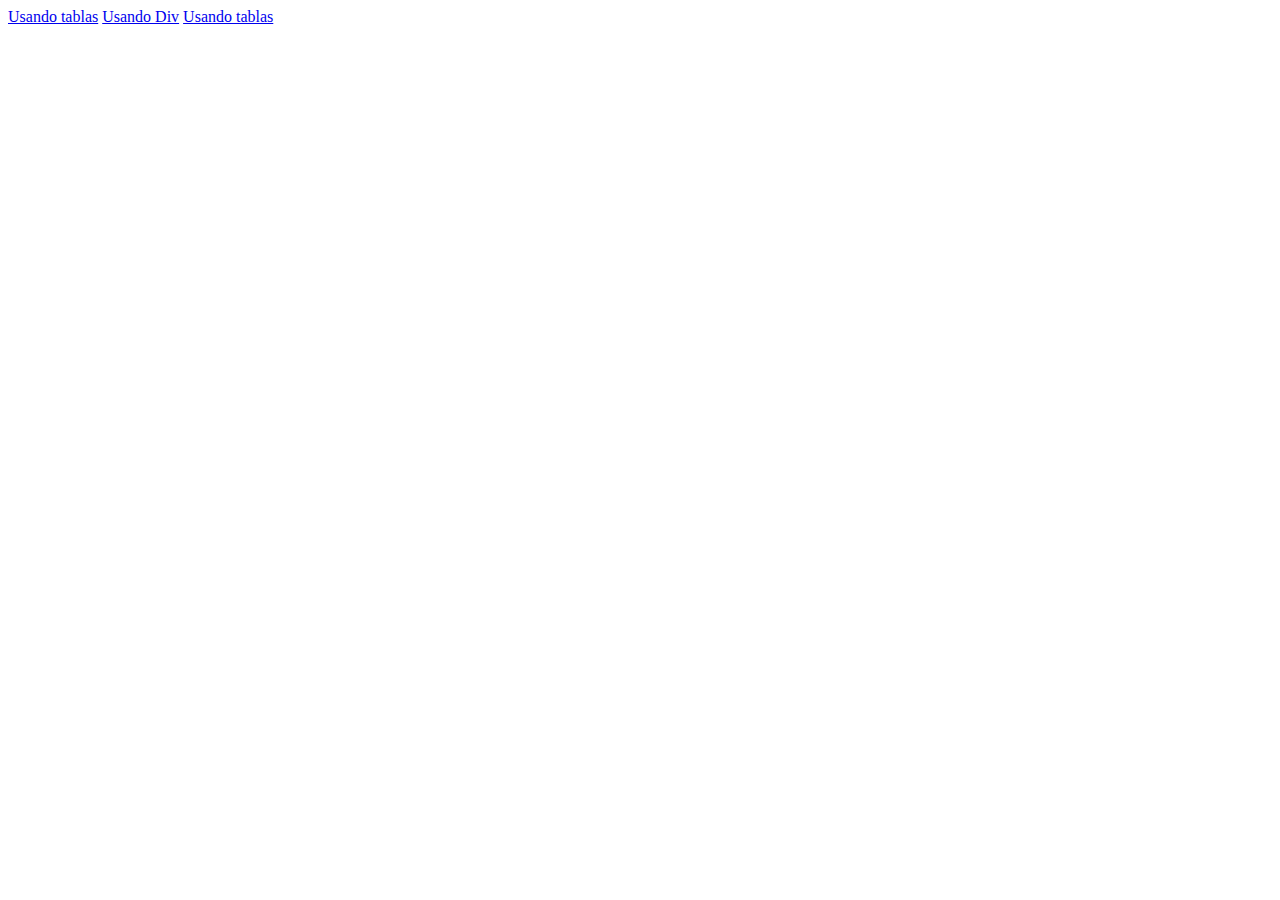
==== index.html @ 7448e8df "Actualizando proyecto" ====
<!DOCTYPE html>
<html lang="en">
<head>
    <meta charset="UTF-8">
    <meta name="viewport" content="width=device-width, initial-scale=1.0">
    <title>Postcard</title>
</head>
<body>
    
<a href="./Postcard/index.html">Usando tablas</a>

<a href="./PostcardDiv/index.html">Usando Div</a>

<a href="./PostCardOAMD_table/index.html">Usando tablas</a>

</body>
</html>
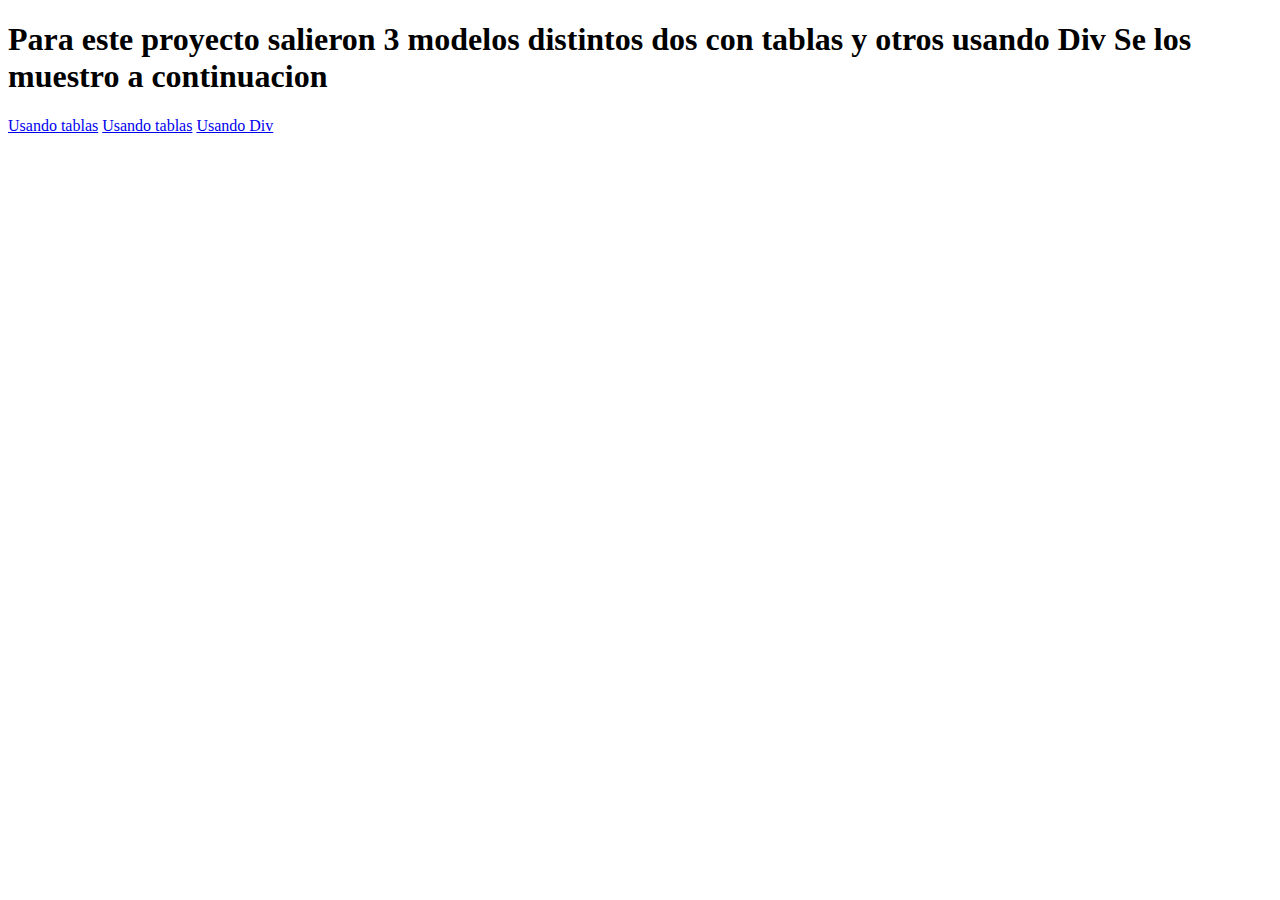
==== commit 9684cde3: "Actualizando proyecto" ====
--- a/index.html
+++ b/index.html
@@ -6,12 +6,16 @@
     <title>Postcard</title>
 </head>
 <body>
+
+    <h1>Para este proyecto salieron 3 modelos distintos dos con tablas y otros usando Div Se los muestro a continuacion</h1>
     
 <a href="./Postcard/index.html">Usando tablas</a>
 
+<a href="./PostCardOAMD_table/index.html">Usando tablas</a>
+
 <a href="./PostcardDiv/index.html">Usando Div</a>
 
-<a href="./PostCardOAMD_table/index.html">Usando tablas</a>
+
 
 </body>
 </html>